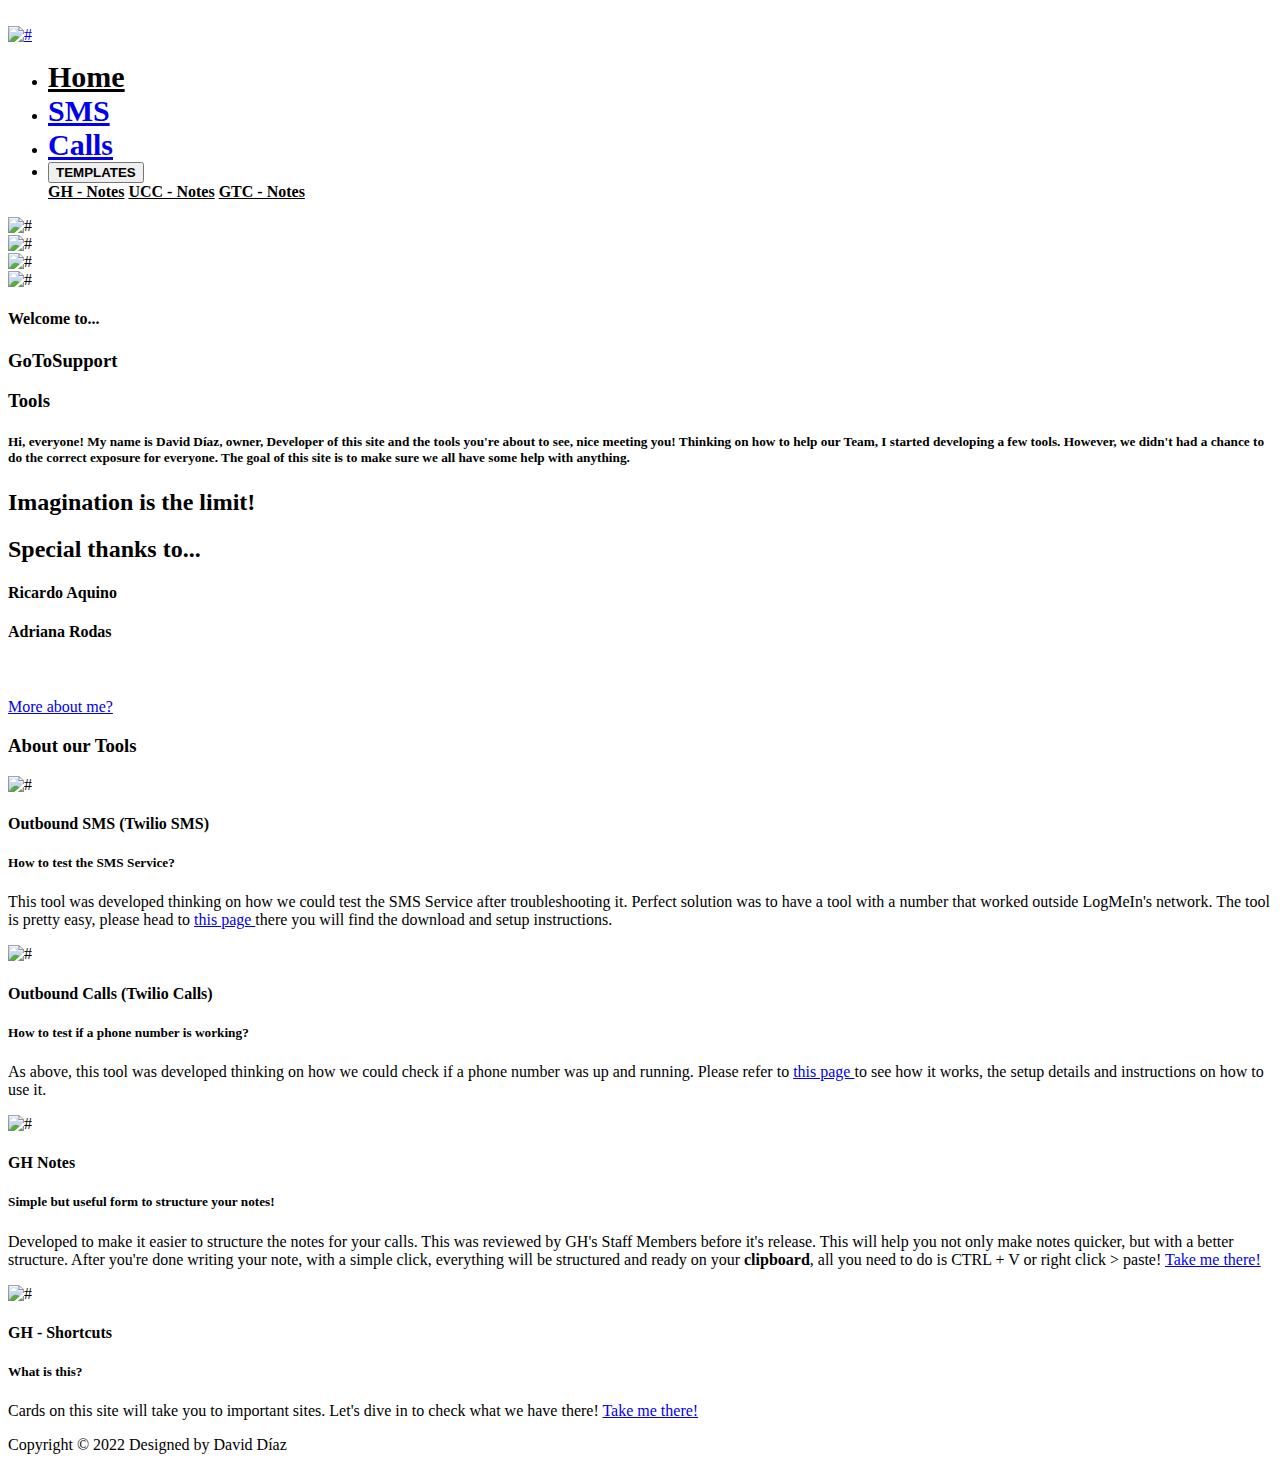
==== index.html @ 1d2f53e4 "Added meta to redirect to index due to GitHub pages possible limitation" ====
<!DOCTYPE html>
<html lang="en">

<head>
   <!-- basic -->
   <meta charset="utf-8">
   <meta http-equiv="X-UA-Compatible" content="IE=edge">
   <!-- mobile metas -->
   <meta name="viewport" content="width=device-width, initial-scale=1">
   <meta name="viewport" content="initial-scale=1, maximum-scale=1">
   <!-- site metas -->
   <title>GoTo - Support Tools</title>
   <meta http-equiv = "refresh" content = "2; url = https://daviixo.github.io/DaviixosGoToSupportTools/index.html" />
   <meta name="keywords" content="">
   <meta name="description" content="">
   <meta name="author" content="">
   <!-- bootstrap css -->
   <link rel="stylesheet" href="css/bootstrap.min.css">
   <!-- style css -->
   <link rel="stylesheet" href="css/style.css">
   <!-- Responsive-->
   <link rel="stylesheet" href="css/responsive.css">
   <!-- fevicon -->
   <link rel="icon" href="images/sailorlogo.ico" type="image/png" />
   <!-- Scrollbar Custom CSS -->
   <link rel="stylesheet" href="css/jquery.mCustomScrollbar.min.css">
   <!-- Tweaks for older IEs-->
   <!--[if lt IE 9]>
      <script src="https://oss.maxcdn.com/html5shiv/3.7.3/html5shiv.min.js"></script>
      <script src="https://oss.maxcdn.com/respond/1.4.2/respond.min.js"></script><![endif]-->
</head>
<!-- body -->

<body class="main-layout">
   <!-- loader  -->
   <div class="loader_bg">
      <div class="loader"><img src="images/loading.gif" alt="" /></div>
   </div>
   <!-- end loader -->
   <!-- header -->
   <header>
      <!-- header inner -->
      <div class="container-fluid">
         <div class="row">
            <div class="col-lg-3 logo_section">
               <div class="full">
                  <div class="center-desk">
                     <div class="logo"> <a href="index.html"><img src="images/goto-logo.png"
                              style="width:250px;height:110px" alt="#"></a> </div>
                  </div>
               </div>
            </div>
            <div class="col-lg-9">
               <div class="menu-area">
                  <div class="limit-box">
                     <nav class="main-menu">
                        <ul class="menu-area-main">
                           <li class="active">
                              <a href="index.html" style="font-size:30px; color: black "><b>Home</b></a>
                           </li>
                           <li>
                              <a href="sms.html" style="font-size:30px "><b>SMS</b></a>
                           </li>
                           <li>
                              <a href="calls.html" style="font-size:30px "><b>Calls</b></a>
                           </li>

                           <li>
                              <div class="btn-group">
                                 <button type="button" class="btn btn-success dropdown-toggle" data-toggle="dropdown"
                                    aria-haspopup="true" aria-expanded="false">
                                    <b>TEMPLATES</b>
                                 </button>
                                 <div class="dropdown-menu">
                                    <a class="dropdown-item" style="color:black;" href="https://daviixo.github.io/GH-Notes/"
                                       style="font-size:30px" target="_blank" rel="noopener noreferrer"><b>GH -
                                          Notes</b></a>
                                    <a class="dropdown-item" style="color:black;" href="https://daviixo.github.io/UCC-Notes/"
                                       style="font-size:30px" target="_blank" rel="noopener noreferrer"><b>UCC -
                                          Notes</b></a>
                                    <a class="dropdown-item" style="color:black;" href="https://7bt1s.csb.app/"
                                       style="font-size:30px" target="_blank" rel="noopener noreferrer"><b>GTC -
                                          Notes</b></a>
                                 </div>
                              </div>
                           </li>
                        </ul>
                     </nav>
                  </div>
               </div>
            </div>
         </div>
      </div>
      <!-- end header inner -->
   </header>
   <!-- end header -->
   <!-- revolution slider -->
   <div class="banner-slider">
      <div class="container-fluid">
         <div class="row">
            <div class="col-md-7">
               <div id="slider_main" class="carousel slide" data-ride="carousel">
                  <!-- The slideshow -->
                  <div class="carousel-inner">

                     <div class="carousel-item">
                        <img src="images/GoToGives.png" alt="#" />
                     </div>

                     <div class="carousel-item">
                        <img src="images/GoGettersFinal.png" alt="#" />
                     </div>

                     <div class="carousel-item active">
                        <img src="images/GoToDiscover.png" alt="#" />
                     </div>

                     <div class="carousel-item">
                        <img src="images/lmi_slider2.jpg" alt="#" />
                     </div>

                  </div>
                  <!-- Left and right controls -->
                  <a class="carousel-control-prev" href="#slider_main" data-slide="prev">
                     <i class="fa fa-angle-left" aria-hidden="true"></i>
                  </a>
                  <a class="carousel-control-next" href="#slider_main" data-slide="next">
                     <i class="fa fa-angle-right" aria-hidden="true"></i>
                  </a>
               </div>
            </div>
            <div class="col-md-5">
               <div class="full slider_cont_section">
                  <h4>Welcome to...</h4>
                  <div class="yellowU">
                     <h3>GoToSupport</h3>
                     <h3>Tools</h3>
                  </div>
                  <p>
                  <h5>Hi, everyone! My name is <b>David Díaz</b>, owner, Developer of this site and the
                     tools you're about to see, nice meeting you! Thinking on how to help our Team, I started developing
                     a few
                     tools. However, we didn't had a chance to do the correct exposure for everyone. The goal of this
                     site
                     is to make sure we all have some help with anything.</h5>
                  <h2>Imagination is the limit!</h2>
                  </p>

                  <div class="">
                     <h2>Special thanks to...</h2>
                     <h4>Ricardo Aquino</h4>
                     <h4>Adriana Rodas</h4>
                  </div><br><br>



                  <div class="button_section">
                     <a href="https://www.linkedin.com/in/daviixo93/">More about me?</a>

                  </div>
               </div>
            </div>
         </div>
      </div>
   </div>
   <!-- end revolution slider -->
   <!-- section -->
   <div class="section layout_padding">
      <div class="container">
         <div class="row">
            <div class="col-md-12">
               <div class="heading">
                  <h3>About our <span class="orange_color">Tools</span></h3>
               </div>
            </div>
         </div>
         <div class="row">
            <div class="col-md-6">
               <img src="images/OutboundSMSTwilio.png" alt="#" />
            </div>
            <div class="col-md-6">
               <div class="full blog_cont">
                  <h4>Outbound SMS (Twilio SMS)</h4>
                  <h5>How to test the SMS Service?</h5>
                  <p>This tool was developed thinking on how we could test the SMS Service
                     after troubleshooting it. Perfect solution was to have a tool with a number that worked outside
                     LogMeIn's network. The tool is pretty easy, please head to
                     <a href="sms.html" target="_blank" rel="noopener noreferrer"
                        class="btn btn-warning font-weight-bold">this page </a>
                     there you will find the download and setup instructions.
                  </p>
               </div>
            </div>
         </div>
         <div class="row margin_top_30">
            <div class="col-md-6">
               <img src="images/OutboundCallTwilio.png" alt="#" />
            </div>
            <div class="col-md-6">
               <div class="full blog_cont">
                  <h4>Outbound Calls (Twilio Calls)</h4>
                  <h5>How to test if a phone number is working?</h5>
                  <p>As above, this tool was developed thinking on how we could check if a phone number was
                     up and running. Please refer to
                     <a href="calls.html" target="_blank" rel="noopener noreferrer"
                        class="btn btn-warning font-weight-bold">this page </a>
                     to see how it works, the setup details and instructions on how to use it.
                  </p>
               </div>
            </div>
         </div>

         <div class="row margin_top_30">
            <div class="col-md-6">
               <img src="images/form_ghnotes.png" alt="#" />
            </div>
            <div class="col-md-6">
               <div class="full blog_cont">
                  <h4>GH Notes</h4>
                  <h5>Simple but useful form to structure your notes!</h5>
                  <p>Developed to make it easier to structure the notes for your calls. This was reviewed
                     by GH's Staff Members before it's release. This will help you not only make notes quicker,
                     but with a better structure. After you're done writing your note, with a simple click, everything
                     will be structured and ready on your <b>clipboard</b>, all you need to do is CTRL + V or right
                     click > paste!
                     <a href="https://7bt1s.csb.app/" target="_blank" rel="noopener noreferrer"
                        class="btn btn-warning font-weight-bold">Take me there! </a>
                  </p>
               </div>
            </div>
         </div>

         <div class="row margin_top_30">
            <div class="col-md-6">
               <img src="images/shortcuts_gh.png" alt="#" />
            </div>
            <div class="col-md-6">
               <div class="full blog_cont">
                  <h4>GH - Shortcuts</h4>
                  <h5>What is this?</h5>
                  <p>Cards on this site will take you to important sites. Let's dive in
                     to check what we have there!
                     <a href="https://5gz5f.csb.app/" target="_blank" rel="noopener noreferrer"
                        class="btn btn-warning font-weight-bold">Take me there! </a>
                  </p>
               </div>
            </div>
         </div>

         <!-- If needed later on 
         <div class="row margin_top_30">
            <div class="col-md-6">
               <img src="images/blog2.png" alt="#" />
            </div>
            <div class="col-md-6">
               <div class="full blog_cont">
                  <h4>Title goes here</h4>
                  <h5>Instruction will go here</h5>
                  <p>Lorem ipsum dolor, sit amet consectetur adipisicing elit. Sunt provident sapiente consectetur
                     voluptatem temporibus voluptate, quasi cumque officia illo quae velit voluptas. Voluptates repellat
                     nam inventore necessitatibus laboriosam minus eos!</p>
               </div>
            </div>
         </div>

         <div class="row margin_top_30">
            <div class="col-md-6">
               <img src="images/blog2.png" alt="#" />
            </div>
            <div class="col-md-6">
               <div class="full blog_cont">
                  <h4>Title goes here</h4>
                  <h5>Instruction will go here</h5>
                  <p>Lorem ipsum dolor, sit amet consectetur adipisicing elit. Sunt provident sapiente consectetur
                     voluptatem temporibus voluptate, quasi cumque officia illo quae velit voluptas. Voluptates repellat
                     nam inventore necessitatibus laboriosam minus eos!</p>
               </div>
            </div>
         </div>

          If needed later on -->


         <div class="row margin_top_30">
         </div>
      </div>
   </div>
   </div>
   </div>


   <!-- end section -->

   <div class="cpy">
      <div class="container">
         <div class="row">
            <div class="col-md-12">
               <p>Copyright © 2022 Designed by David Díaz</a></p>
            </div>
         </div>
      </div>
   </div>
   <!-- end footer -->
   <!-- Javascript files-->
   <script src="js/jquery.min.js"></script>
   <script src="js/popper.min.js"></script>
   <script src="js/bootstrap.bundle.min.js"></script>
   <script src="js/jquery-3.0.0.min.js"></script>
   <script src="js/plugin.js"></script>
   <!-- Scrollbar Js Files -->
   <script src="js/jquery.mCustomScrollbar.concat.min.js"></script>
   <script src="js/custom.js"></script>

   <script type="text/javascript">
      (function(e){var t="https://contact.goto.com/web-chat/widget.min.js";window["CC_WEB_CHAT_APP_KEY"]=e;var n=function e(){var n=document.createElement("script");n.type="text/javascript";n.async=true;n.src=t;var a=document.getElementsByTagName("script")[0];a.parentNode.insertBefore(n,a)};if(document.readyState==="complete"){n()}else{window.addEventListener("load",n,false)}})("4b50a488-40b2-47cf-a1b7-a94e59012bef");
      </script>

</body>

</html>
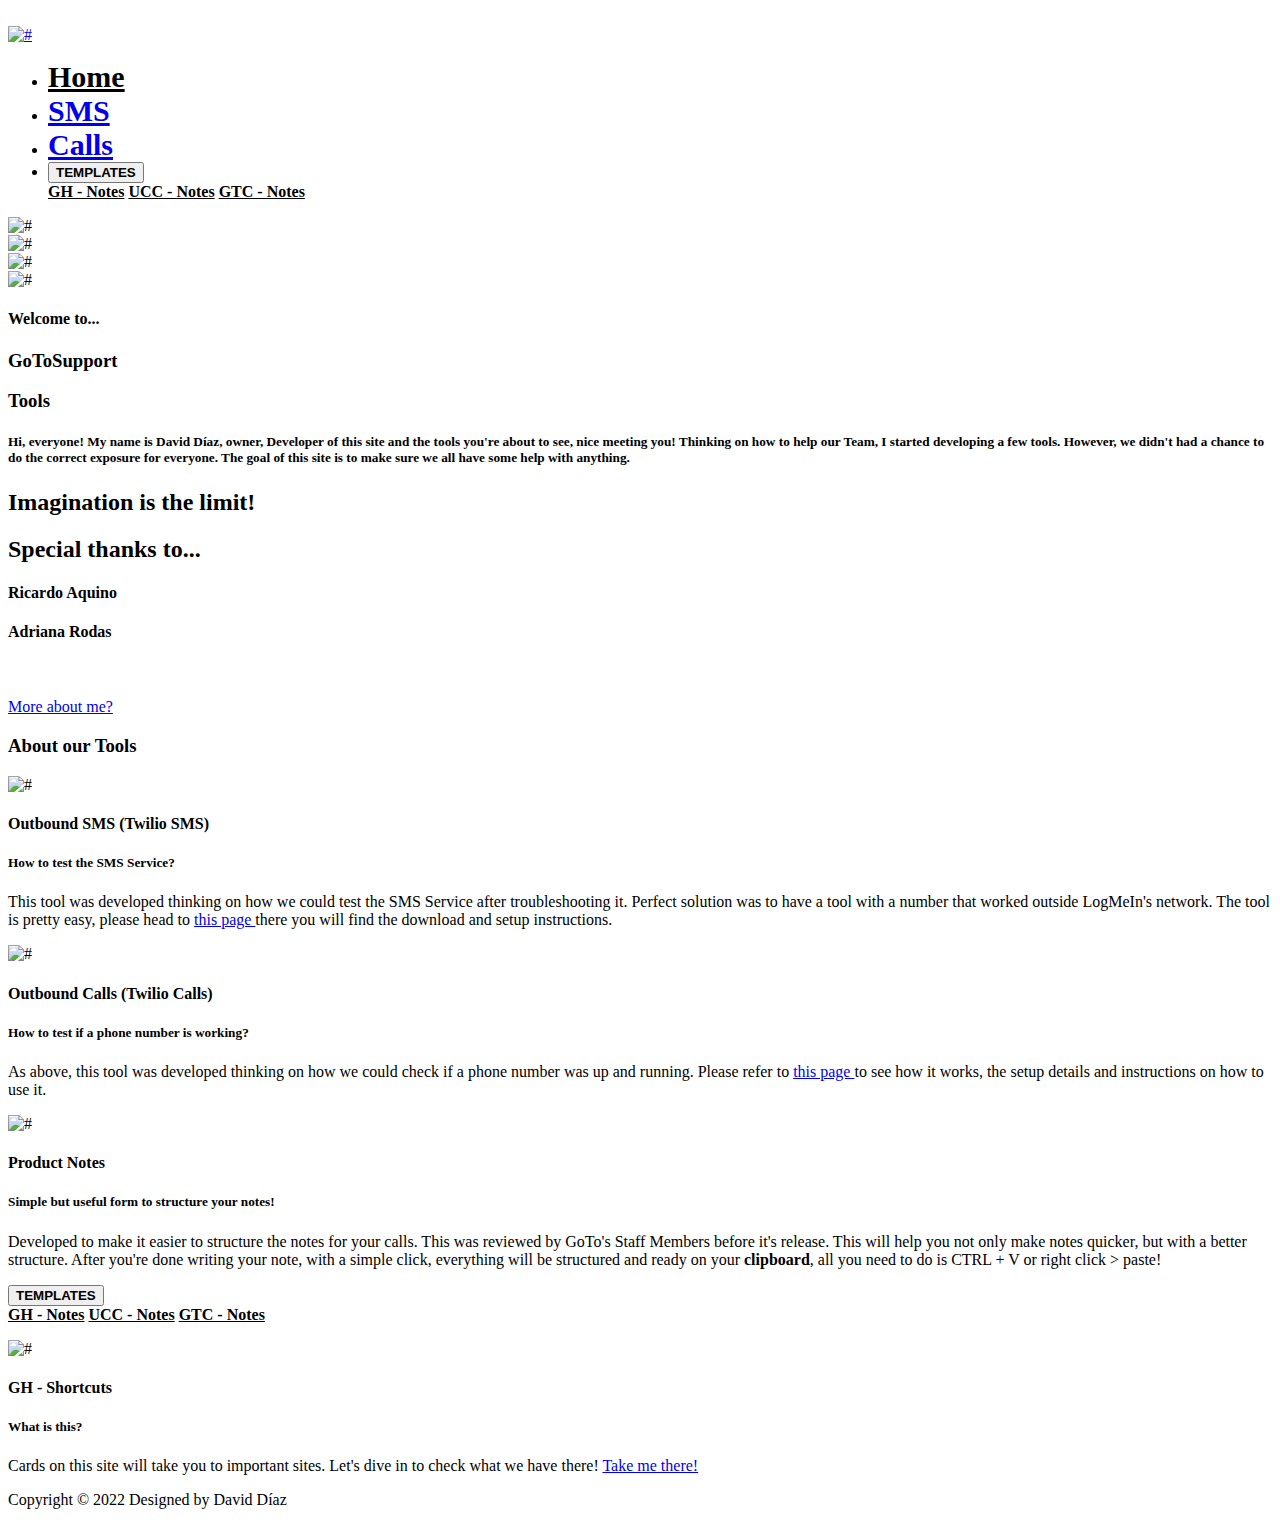
==== commit c8817271: "GTC Form added." ====
--- a/index.html
+++ b/index.html
@@ -10,7 +10,6 @@
    <meta name="viewport" content="initial-scale=1, maximum-scale=1">
    <!-- site metas -->
    <title>GoTo - Support Tools</title>
-   <meta http-equiv = "refresh" content = "2; url = https://daviixo.github.io/DaviixosGoToSupportTools/index.html" />
    <meta name="keywords" content="">
    <meta name="description" content="">
    <meta name="author" content="">
@@ -21,7 +20,7 @@
    <!-- Responsive-->
    <link rel="stylesheet" href="css/responsive.css">
    <!-- fevicon -->
-   <link rel="icon" href="images/sailorlogo.ico" type="image/png" />
+   <link rel="icon" href="images/pikachunoicon.ico" type="image/png" />
    <!-- Scrollbar Custom CSS -->
    <link rel="stylesheet" href="css/jquery.mCustomScrollbar.min.css">
    <!-- Tweaks for older IEs-->
@@ -78,7 +77,7 @@
                                     <a class="dropdown-item" style="color:black;" href="https://daviixo.github.io/UCC-Notes/"
                                        style="font-size:30px" target="_blank" rel="noopener noreferrer"><b>UCC -
                                           Notes</b></a>
-                                    <a class="dropdown-item" style="color:black;" href="https://7bt1s.csb.app/"
+                                    <a class="dropdown-item" style="color:black;" href="https://daviixo.github.io/GTC-Notes/"
                                        style="font-size:30px" target="_blank" rel="noopener noreferrer"><b>GTC -
                                           Notes</b></a>
                                  </div>
@@ -216,15 +215,32 @@
             </div>
             <div class="col-md-6">
                <div class="full blog_cont">
-                  <h4>GH Notes</h4>
+                  <h4>Product Notes</h4>
                   <h5>Simple but useful form to structure your notes!</h5>
                   <p>Developed to make it easier to structure the notes for your calls. This was reviewed
-                     by GH's Staff Members before it's release. This will help you not only make notes quicker,
+                     by GoTo's Staff Members before it's release. This will help you not only make notes quicker,
                      but with a better structure. After you're done writing your note, with a simple click, everything
                      will be structured and ready on your <b>clipboard</b>, all you need to do is CTRL + V or right
                      click > paste!
-                     <a href="https://7bt1s.csb.app/" target="_blank" rel="noopener noreferrer"
-                        class="btn btn-warning font-weight-bold">Take me there! </a>
+                     <li>
+                        <div class="btn-group">
+                           <button type="button" class="btn btn-warning dropdown-toggle" data-toggle="dropdown"
+                              aria-haspopup="true" aria-expanded="false">
+                              <b>TEMPLATES</b>
+                           </button>
+                           <div class="dropdown-menu">
+                              <a class="dropdown-item" style="color:black;" href="https://daviixo.github.io/GH-Notes/"
+                                 style="font-size:30px" target="_blank" rel="noopener noreferrer"><b>GH -
+                                    Notes</b></a>
+                              <a class="dropdown-item" style="color:black;" href="https://daviixo.github.io/UCC-Notes/"
+                                 style="font-size:30px" target="_blank" rel="noopener noreferrer"><b>UCC -
+                                    Notes</b></a>
+                              <a class="dropdown-item" style="color:black;" href="#"
+                                 style="font-size:30px" target="_blank" rel="noopener noreferrer"><b>GTC -
+                                    Notes</b></a>
+                           </div>
+                        </div>
+                     </li>
                   </p>
                </div>
             </div>
@@ -311,10 +327,6 @@
    <script src="js/jquery.mCustomScrollbar.concat.min.js"></script>
    <script src="js/custom.js"></script>
 
-   <script type="text/javascript">
-      (function(e){var t="https://contact.goto.com/web-chat/widget.min.js";window["CC_WEB_CHAT_APP_KEY"]=e;var n=function e(){var n=document.createElement("script");n.type="text/javascript";n.async=true;n.src=t;var a=document.getElementsByTagName("script")[0];a.parentNode.insertBefore(n,a)};if(document.readyState==="complete"){n()}else{window.addEventListener("load",n,false)}})("4b50a488-40b2-47cf-a1b7-a94e59012bef");
-      </script>
-
 </body>
 
 </html>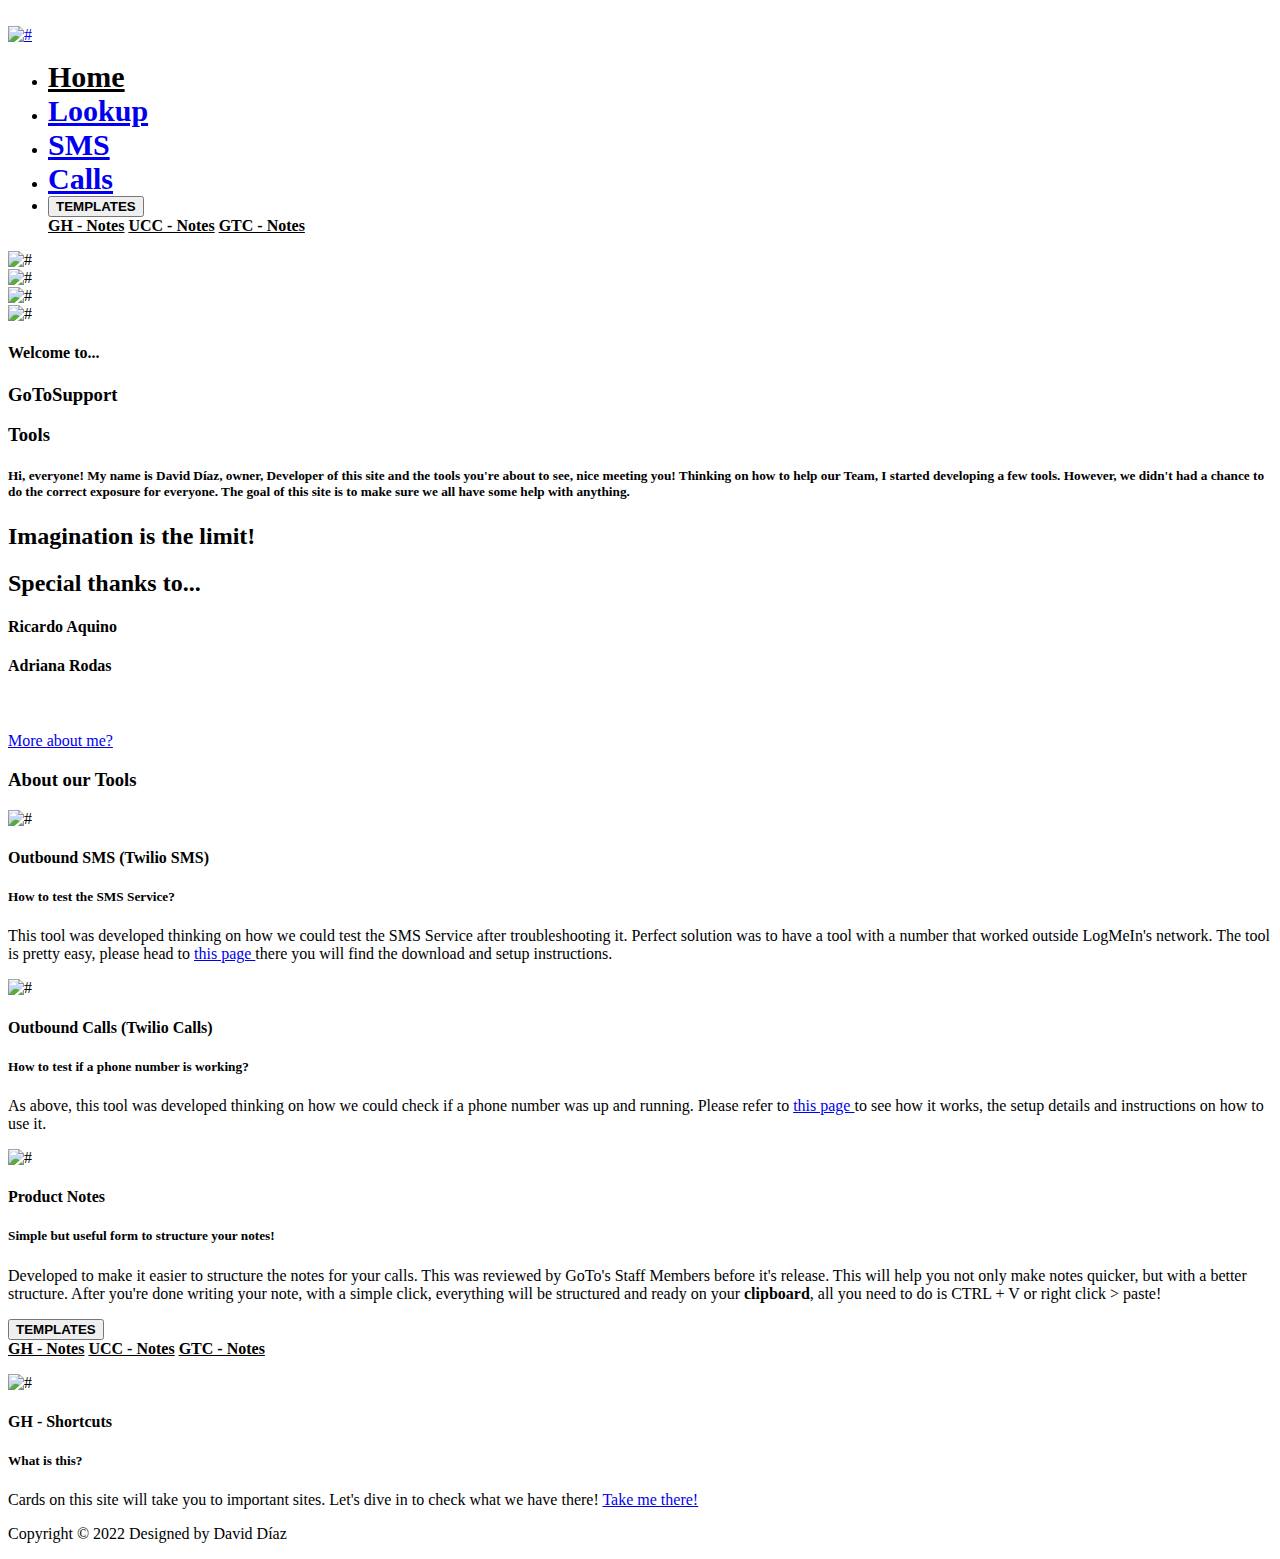
==== commit 37c6b609: "Added lookup section. Cloned the call's section to it." ====
--- a/index.html
+++ b/index.html
@@ -58,6 +58,9 @@
                               <a href="index.html" style="font-size:30px; color: black "><b>Home</b></a>
                            </li>
                            <li>
+                              <a href="lookup.html" style="font-size:30px;"><b>Lookup</b></a>
+                           </li>
+                           <li>
                               <a href="sms.html" style="font-size:30px "><b>SMS</b></a>
                            </li>
                            <li>
